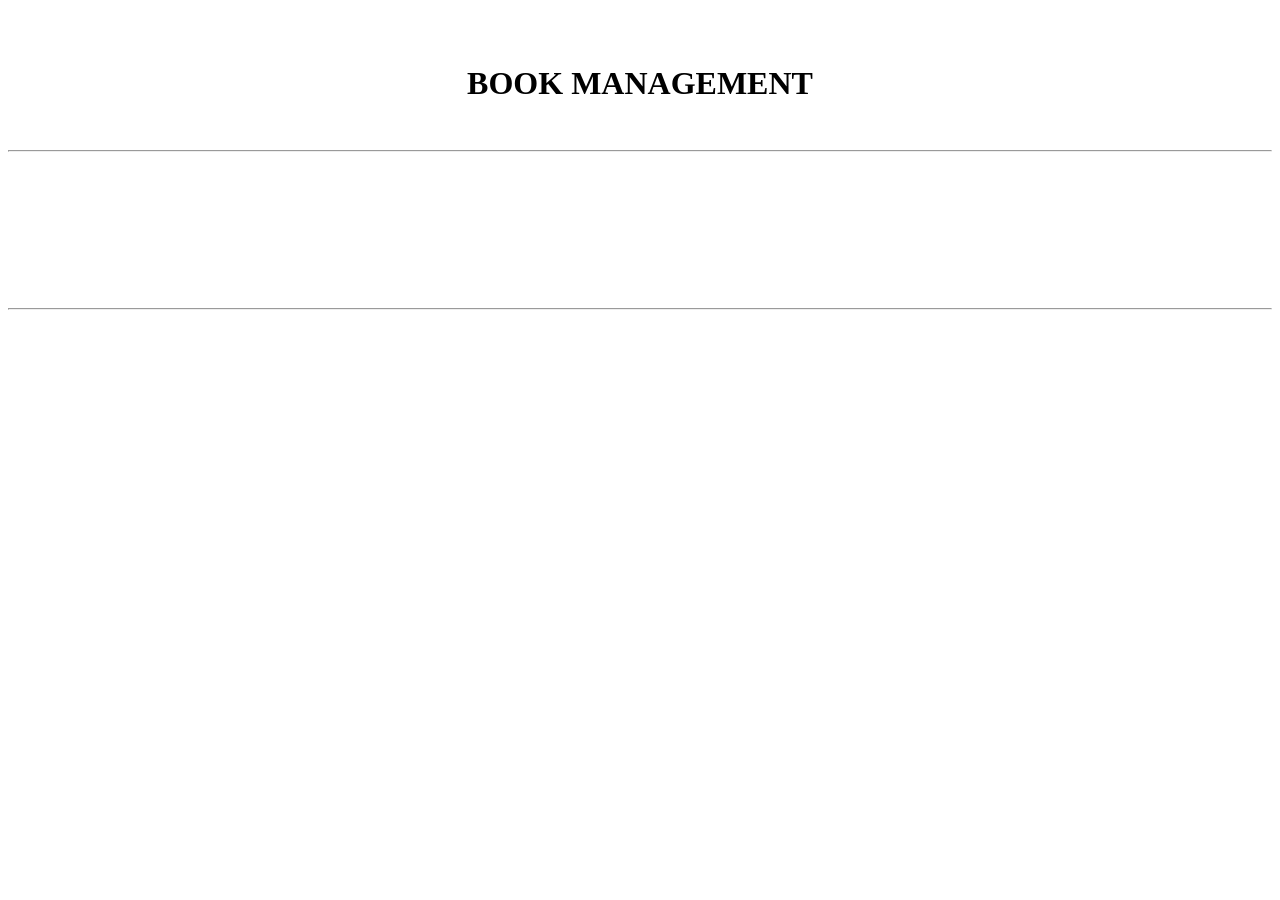
==== CRUD Project/crud.html @ 78bf315f "updated html and added css" ====
<!DOCTYPE html>
<html>
<head>
    <title>Book Management</title>
    <link rel="stylesheet" href="style.css">
</head>
<body>

		<center><br><br>
				<h1 style="font-family:calibri; ">BOOK MANAGEMENT</h1><br><hr>
				<div id="container" style="width:800px; padding-bottom:70px; padding-top:70px; ">
				</div><hr>
		</center>

</body>

<script src="crud.js"></script>
</html>
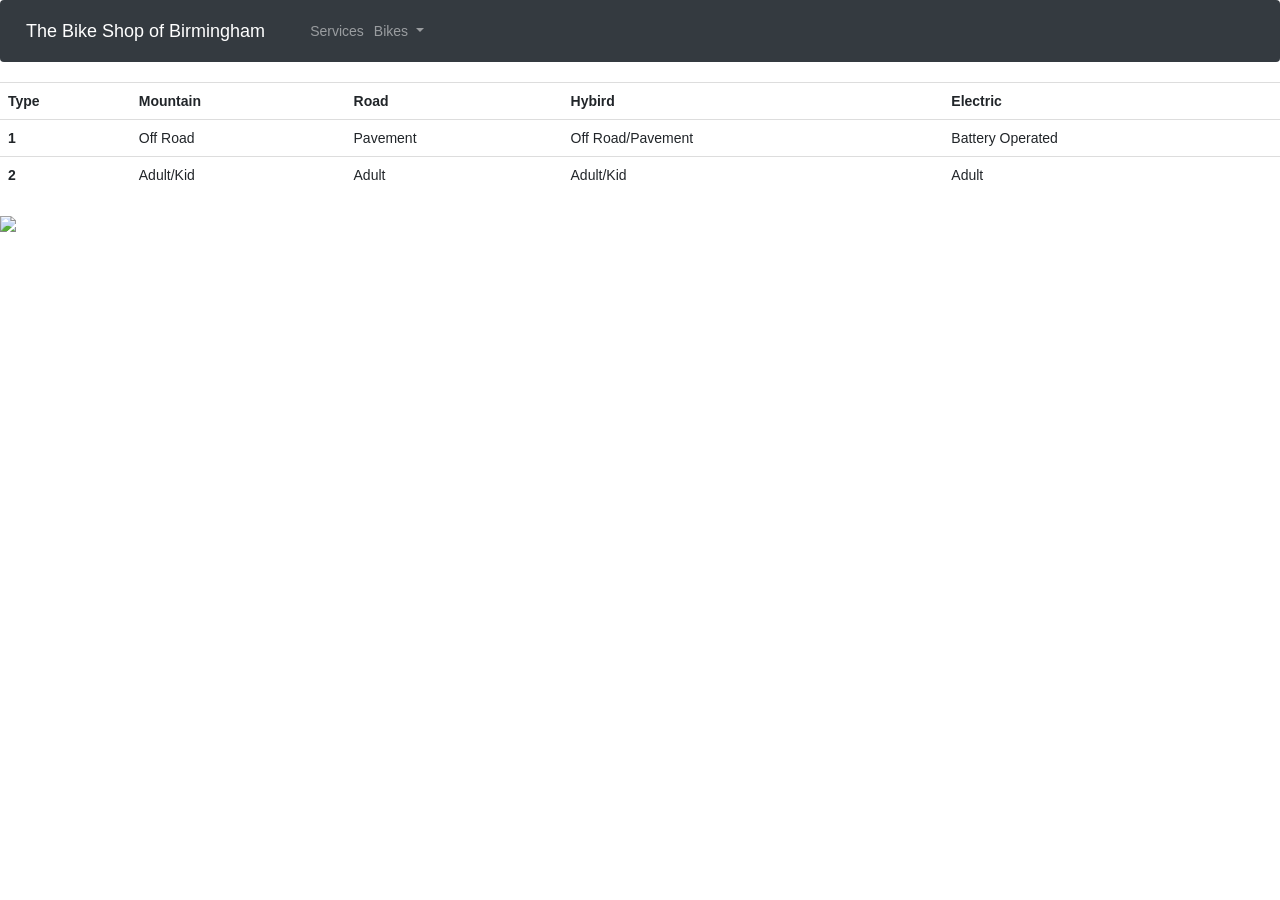
==== commit cb9887a2: "updated files" ====
--- a/CRUD Project/crud.html
+++ b/CRUD Project/crud.html
@@ -1,18 +1,108 @@
 <!DOCTYPE html>
 <html>
-<head>
-    <title>Book Management</title>
-    <link rel="stylesheet" href="style.css">
-</head>
-<body>
+    <head>
+        <meta charset="utf-8">
+        <meta name="viewport" content="width=device-width, initial-scale=1">
+  <!-- <link rel="stylesheet" href="https://maxcdn.bootstrapcdn.com/bootstrap/3.4.1/css/bootstrap.min.css"> -->
+  <link rel="stylesheet" href="https://cdn.jsdelivr.net/npm/bootstrap@4.3.1/dist/css/bootstrap.min.css" integrity="sha384-ggOyR0iXCbMQv3Xipma34MD+dH/1fQ784/j6cY/iJTQUOhcWr7x9JvoRxT2MZw1T" crossorigin="anonymous">
+  <!-- <script src="https://ajax.googleapis.com/ajax/libs/jquery/3.6.0/jquery.min.js"></script>
+  <script src="https://maxcdn.bootstrapcdn.com/bootstrap/3.4.1/js/bootstrap.min.js"></script> -->
+  <!-- <script src="https://cdn.jsdelivr.net/npm/bootstrap@3.3.7/dist/js/bootstrap.min.js" integrity="sha384-Tc5IQib027qvyjSMfHjOMaLkfuWVxZxUPnCJA7l2mCWNIpG9mGCD8wGNIcPD7Txa" crossorigin="anonymous"></script> -->
+        
+  <script src="//ajax.googleapis.com/ajax/libs/jquery/1.11.0/jquery.min.js"></script>
+  <script src="//netdna.bootstrapcdn.com/bootstrap/3.1.1/js/bootstrap.min.js"></script>
+  <link rel="stylesheet" type="text/css" href="//netdna.bootstrapcdn.com/bootstrap/3.1.1/css/bootstrap.min.css">
 
-		<center><br><br>
-				<h1 style="font-family:calibri; ">BOOK MANAGEMENT</h1><br><hr>
-				<div id="container" style="width:800px; padding-bottom:70px; padding-top:70px; ">
-				</div><hr>
-		</center>
 
-</body>
 
-<script src="crud.js"></script>
-</html>+        
+        <title>Bike Shop</title>
+        <!-- <link rel="stylesheet" href="style.css"> -->
+    </head>
+
+    <body>
+        <div class="container">
+
+            <!-- <h1>The Bike Shop of Birmingham</h1> -->
+        <!-- <h2>Variety of Bikes</h2> -->
+        </div>
+        <nav class="navbar navbar-expand-lg navbar-dark bg-dark">
+            <a class="navbar-brand" href="crud.html">The Bike Shop of Birmingham</a>
+            <button class="navbar-toggler" type="button" data-toggle="collapse" data-target="#navbarSupportedContent" aria-controls="navbarSupportedContent" aria-expanded="false" aria-label="Toggle navigation">
+              <span class="navbar-toggler-icon"></span>
+            </button>
+          
+            <div class="collapse navbar-collapse" id="navbarSupportedContent">
+              <ul class="navbar-nav mr-auto">
+                <li class="nav-item">
+                  <a class="nav-link" href="service.html">Services</a>
+                </li>
+                <li class="nav-item dropdown">
+                  <a class="nav-link dropdown-toggle" href="#" id="navbarDropdown" role="button" data-toggle="dropdown" aria-haspopup="true" aria-expanded="false">
+                    Bikes
+                  </a>
+                  <div class="dropdown-menu" aria-labelledby="navbarDropdown">
+                    <a class="dropdown-item" href="trek.html">Mountain</a>
+                    <a class="dropdown-item" href="trek.html">Electric</a>
+                    <a class="dropdown-item" href="trek.html">Hybrid</a>
+                    <a class="dropdown-item" href="trek.html">Road</a>
+                </li>
+              </ul>
+            </div>
+          </nav>
+
+
+
+
+
+
+
+
+    <table class="table">
+        <thread>
+            <tr>
+                <th scope="col">Type</th>
+                <th scope="col">Mountain</th>
+                <th scope="col">Road</th>
+                <th scope="col">Hybird</th>
+                <th scope="col">Electric</th>
+            </tr>
+        </thread>
+        <body>
+            <tr>
+                <th scope="row">1</th>
+                <td>Off Road</td>
+                <td>Pavement</td>
+                <td>Off Road/Pavement</td>
+                <td>Battery Operated</td>
+            </tr>
+            <tr>
+                <th scope="row">2</th>
+                <td>Adult/Kid</td>
+                <td>Adult</td>
+                <td>Adult/Kid</td>
+                <td>Adult</td>
+            </tr>
+        </body>
+    </table>
+    
+    <div class="container">
+        <div class="row">
+          <div class="col-*-*"></div>
+          <div class="col-*-*"></div>
+        </div>
+        <div class="row">
+          <div class="col-*-*"></div>
+          <div class="col-*-*"></div>
+          <div class="col-*-*"></div>
+        </div>
+        <div class="row">
+        
+        </div>
+      </div>
+
+
+        </nav>
+        <img src="https://hips.hearstapps.com/hmg-prod/images/allbikes-1539286251.jpg?crop=0.987xw:1.00xh;0.00814xw,0&resize=1200:*" />
+    </body>
+</html>
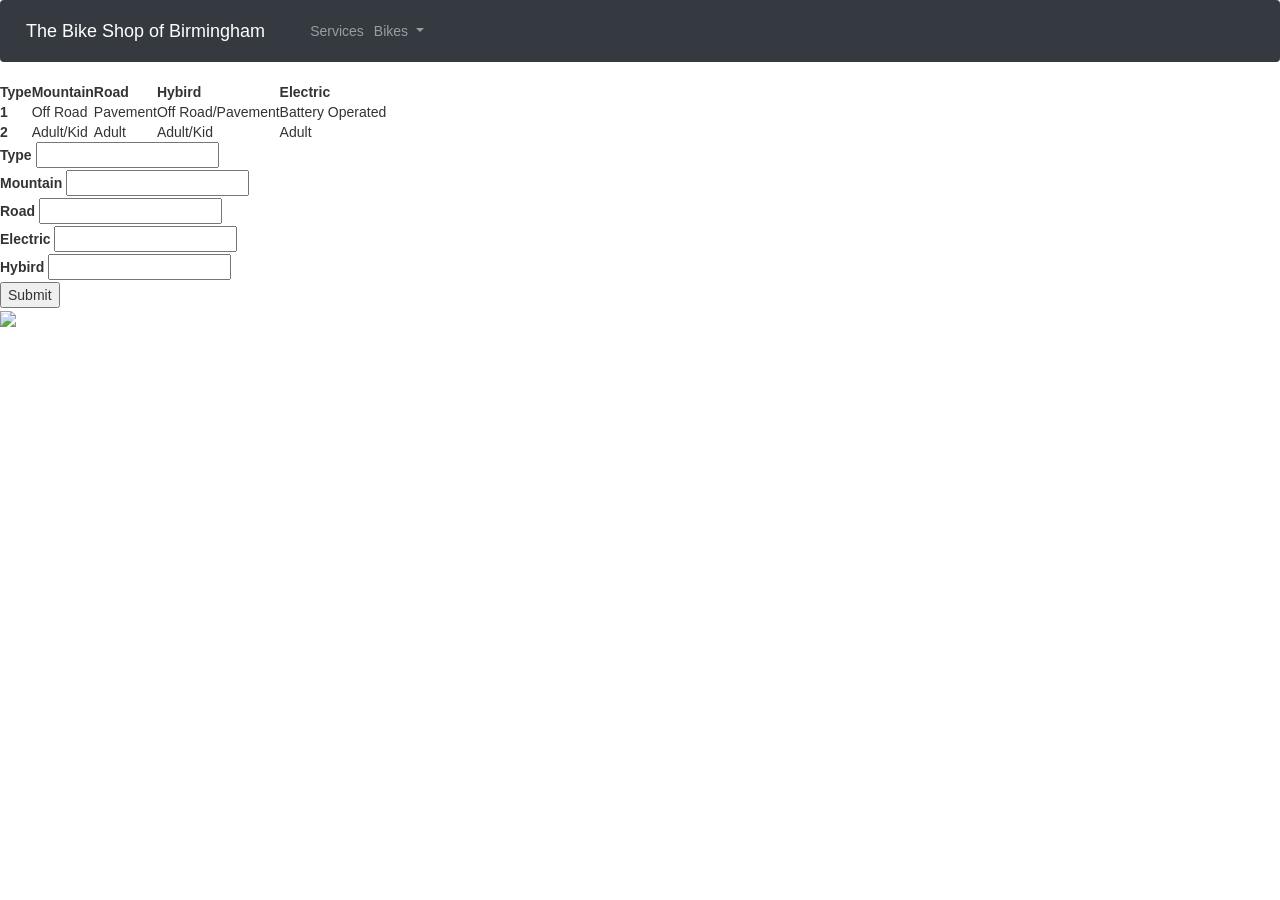
==== commit bfdda518: "updated js file" ====
--- a/CRUD Project/crud.html
+++ b/CRUD Project/crud.html
@@ -22,6 +22,8 @@
 
     <body>
         <div class="container">
+
+			
 
             <!-- <h1>The Bike Shop of Birmingham</h1> -->
         <!-- <h2>Variety of Bikes</h2> -->
@@ -58,7 +60,7 @@
 
 
 
-    <table class="table">
+    <table class="list" id="bike list">
         <thread>
             <tr>
                 <th scope="col">Type</th>
@@ -83,8 +85,62 @@
                 <td>Adult/Kid</td>
                 <td>Adult</td>
             </tr>
+			
+			<table>
+				<tr>
+					<td>
+						<form onsubmit="event.preventDefault();onFormSubmit();">
+							<div>
+							<label>Type</label>
+							<input type="text" name="bikeName">
+							</div>
+							<div>
+								<label>Mountain</label>
+								<input type="text" name="attribute">
+								</div>
+
+							</form>
+							<form onsubmit="event.preventDefault();onFormSubmit();">
+							<div>
+								<label>Road</label>
+								<input type="text" name="feature">
+								</div>
+								<div>
+									<label>Electric</label>
+									<input type="text" name="quality">
+									</div>
+									<div>
+										<label>Hybird</label>
+										<input type="text" name="trait">
+										</div>
+
+										
+									<input type="submit" value="Submit">
+								</div>
+								</form>
+							
+					</td>
+					<!-- <td>
+						<table class="list">
+							<thead>
+								<tr>
+									<th>Type</th>
+									<th>Mountain</th>
+									<th>Road</th>
+									<th>Hybird</th>
+									<th>Electric</th>
+									<th></th>
+								</tr>
+							</thead> -->
+						</table>
+					</td>
+				</tr>
+			</table>
+
+			
         </body>
     </table>
+	<script src="script.js"></script>
     
     <div class="container">
         <div class="row">
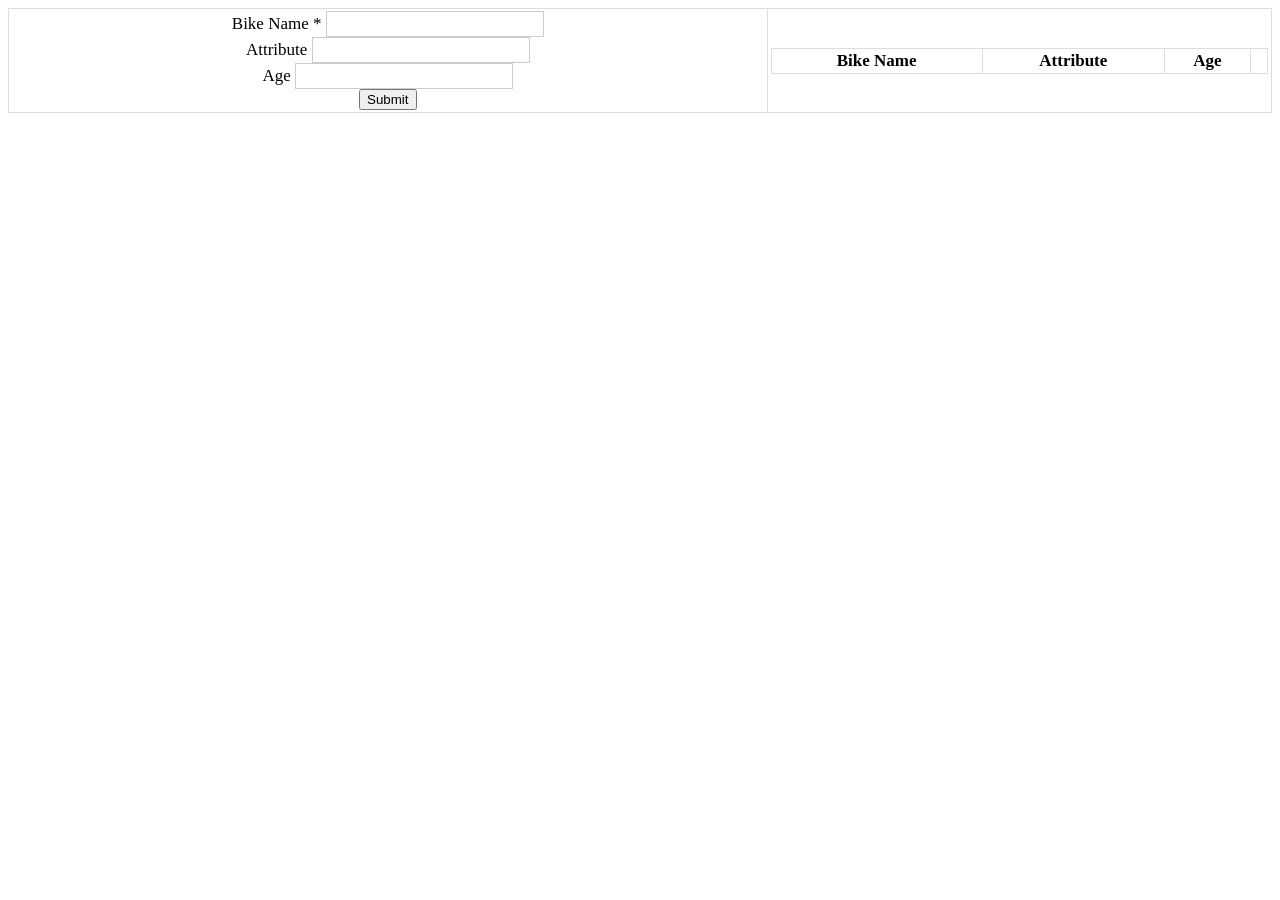
==== commit f0f72797: "fixed files" ====
--- a/CRUD Project/crud.html
+++ b/CRUD Project/crud.html
@@ -1,164 +1,57 @@
 <!DOCTYPE html>
 <html>
-    <head>
-        <meta charset="utf-8">
-        <meta name="viewport" content="width=device-width, initial-scale=1">
-  <!-- <link rel="stylesheet" href="https://maxcdn.bootstrapcdn.com/bootstrap/3.4.1/css/bootstrap.min.css"> -->
-  <link rel="stylesheet" href="https://cdn.jsdelivr.net/npm/bootstrap@4.3.1/dist/css/bootstrap.min.css" integrity="sha384-ggOyR0iXCbMQv3Xipma34MD+dH/1fQ784/j6cY/iJTQUOhcWr7x9JvoRxT2MZw1T" crossorigin="anonymous">
-  <!-- <script src="https://ajax.googleapis.com/ajax/libs/jquery/3.6.0/jquery.min.js"></script>
-  <script src="https://maxcdn.bootstrapcdn.com/bootstrap/3.4.1/js/bootstrap.min.js"></script> -->
-  <!-- <script src="https://cdn.jsdelivr.net/npm/bootstrap@3.3.7/dist/js/bootstrap.min.js" integrity="sha384-Tc5IQib027qvyjSMfHjOMaLkfuWVxZxUPnCJA7l2mCWNIpG9mGCD8wGNIcPD7Txa" crossorigin="anonymous"></script> -->
-        
-  <script src="//ajax.googleapis.com/ajax/libs/jquery/1.11.0/jquery.min.js"></script>
-  <script src="//netdna.bootstrapcdn.com/bootstrap/3.1.1/js/bootstrap.min.js"></script>
-  <link rel="stylesheet" type="text/css" href="//netdna.bootstrapcdn.com/bootstrap/3.1.1/css/bootstrap.min.css">
 
+<head>
+    <title>
+        HTML CRUD with JS
+    </title>
+    <link rel="stylesheet" href="style.css">
 
+    
+</head>
 
-        
-        <title>Bike Shop</title>
-        <!-- <link rel="stylesheet" href="style.css"> -->
-    </head>
+<body>
+    <table>
+        <tr>
+            <td>
+                <form onsubmit="event.preventDefault();onFormSubmit();" autocomplete="off">
+                    <!-- event.preventDefault(); -->
+                    <div>
+                        <label>Bike Name</label>
+                        <label class="validation-error hide" id="bikeNameValidationError">*</label>
+                        <input type="text" name="bikeName" id="bikeName">
+                    </div>
+                    <div>
+                        <label>Attribute</label>
+                        <input type="text" name="Attribute" id="Attribute">
+                    </div>
+                    <div>
+                        <label>Age</label>
+                        <input type="text" name="Age" id="Age">
+                    </div>
+                    <div class="form-action-buttons">
+                        <input type="submit" value="Submit">
+                    </div>
+                </form>
+            </td>
+            <td>
+                <table class="list" id="bikeList">
+                    <thead>
+                        <tr>
+                            <th>Bike Name</th>
+                            <th>Attribute</th>
+                            <th>Age</th>
+                            <th></th>
+                        </tr>
+                    </thead>
+                    <tbody>
 
-    <body>
-        <div class="container">
+                    </tbody>
+                </table>
+            </td>
+        </tr>
+    </table>
 
-			
-
-            <!-- <h1>The Bike Shop of Birmingham</h1> -->
-        <!-- <h2>Variety of Bikes</h2> -->
-        </div>
-        <nav class="navbar navbar-expand-lg navbar-dark bg-dark">
-            <a class="navbar-brand" href="crud.html">The Bike Shop of Birmingham</a>
-            <button class="navbar-toggler" type="button" data-toggle="collapse" data-target="#navbarSupportedContent" aria-controls="navbarSupportedContent" aria-expanded="false" aria-label="Toggle navigation">
-              <span class="navbar-toggler-icon"></span>
-            </button>
-          
-            <div class="collapse navbar-collapse" id="navbarSupportedContent">
-              <ul class="navbar-nav mr-auto">
-                <li class="nav-item">
-                  <a class="nav-link" href="service.html">Services</a>
-                </li>
-                <li class="nav-item dropdown">
-                  <a class="nav-link dropdown-toggle" href="#" id="navbarDropdown" role="button" data-toggle="dropdown" aria-haspopup="true" aria-expanded="false">
-                    Bikes
-                  </a>
-                  <div class="dropdown-menu" aria-labelledby="navbarDropdown">
-                    <a class="dropdown-item" href="trek.html">Mountain</a>
-                    <a class="dropdown-item" href="trek.html">Electric</a>
-                    <a class="dropdown-item" href="trek.html">Hybrid</a>
-                    <a class="dropdown-item" href="trek.html">Road</a>
-                </li>
-              </ul>
-            </div>
-          </nav>
-
-
-
-
-
-
-
-
-    <table class="list" id="bike list">
-        <thread>
-            <tr>
-                <th scope="col">Type</th>
-                <th scope="col">Mountain</th>
-                <th scope="col">Road</th>
-                <th scope="col">Hybird</th>
-                <th scope="col">Electric</th>
-            </tr>
-        </thread>
-        <body>
-            <tr>
-                <th scope="row">1</th>
-                <td>Off Road</td>
-                <td>Pavement</td>
-                <td>Off Road/Pavement</td>
-                <td>Battery Operated</td>
-            </tr>
-            <tr>
-                <th scope="row">2</th>
-                <td>Adult/Kid</td>
-                <td>Adult</td>
-                <td>Adult/Kid</td>
-                <td>Adult</td>
-            </tr>
-			
-			<table>
-				<tr>
-					<td>
-						<form onsubmit="event.preventDefault();onFormSubmit();">
-							<div>
-							<label>Type</label>
-							<input type="text" name="bikeName">
-							</div>
-							<div>
-								<label>Mountain</label>
-								<input type="text" name="attribute">
-								</div>
-
-							</form>
-							<form onsubmit="event.preventDefault();onFormSubmit();">
-							<div>
-								<label>Road</label>
-								<input type="text" name="feature">
-								</div>
-								<div>
-									<label>Electric</label>
-									<input type="text" name="quality">
-									</div>
-									<div>
-										<label>Hybird</label>
-										<input type="text" name="trait">
-										</div>
-
-										
-									<input type="submit" value="Submit">
-								</div>
-								</form>
-							
-					</td>
-					<!-- <td>
-						<table class="list">
-							<thead>
-								<tr>
-									<th>Type</th>
-									<th>Mountain</th>
-									<th>Road</th>
-									<th>Hybird</th>
-									<th>Electric</th>
-									<th></th>
-								</tr>
-							</thead> -->
-						</table>
-					</td>
-				</tr>
-			</table>
-
-			
-        </body>
-    </table>
-	<script src="script.js"></script>
-    
-    <div class="container">
-        <div class="row">
-          <div class="col-*-*"></div>
-          <div class="col-*-*"></div>
-        </div>
-        <div class="row">
-          <div class="col-*-*"></div>
-          <div class="col-*-*"></div>
-          <div class="col-*-*"></div>
-        </div>
-        <div class="row">
-        
-        </div>
-      </div>
-
-
-        </nav>
-        <img src="https://hips.hearstapps.com/hmg-prod/images/allbikes-1539286251.jpg?crop=0.987xw:1.00xh;0.00814xw,0&resize=1200:*" />
-    </body>
-</html>
+    <script src="script.js"></script>
+</body>
+</html>
--- a/CRUD Project/style.css
+++ b/CRUD Project/style.css
@@ -0,0 +1,29 @@
+table 
+        {
+            width: 100%;
+            font: 17px Calibri;
+        }
+        table, th, td 
+        {
+            border: solid 1px #DDD;
+            border-collapse: collapse;
+            padding: 2px 3px;
+            text-align: center;
+        }
+      
+        input[type='button'] 
+        {
+            font: 15px Calibri;
+            cursor: pointer;
+            border: none;
+            color: #FFF;
+        }
+        
+        input[type='text'], select 
+        {
+            font: 17px Calibri;
+            text-align: center;
+            border: solid 1px #CCC;
+            width: auto;
+            padding: 2px 3px;
+        }
